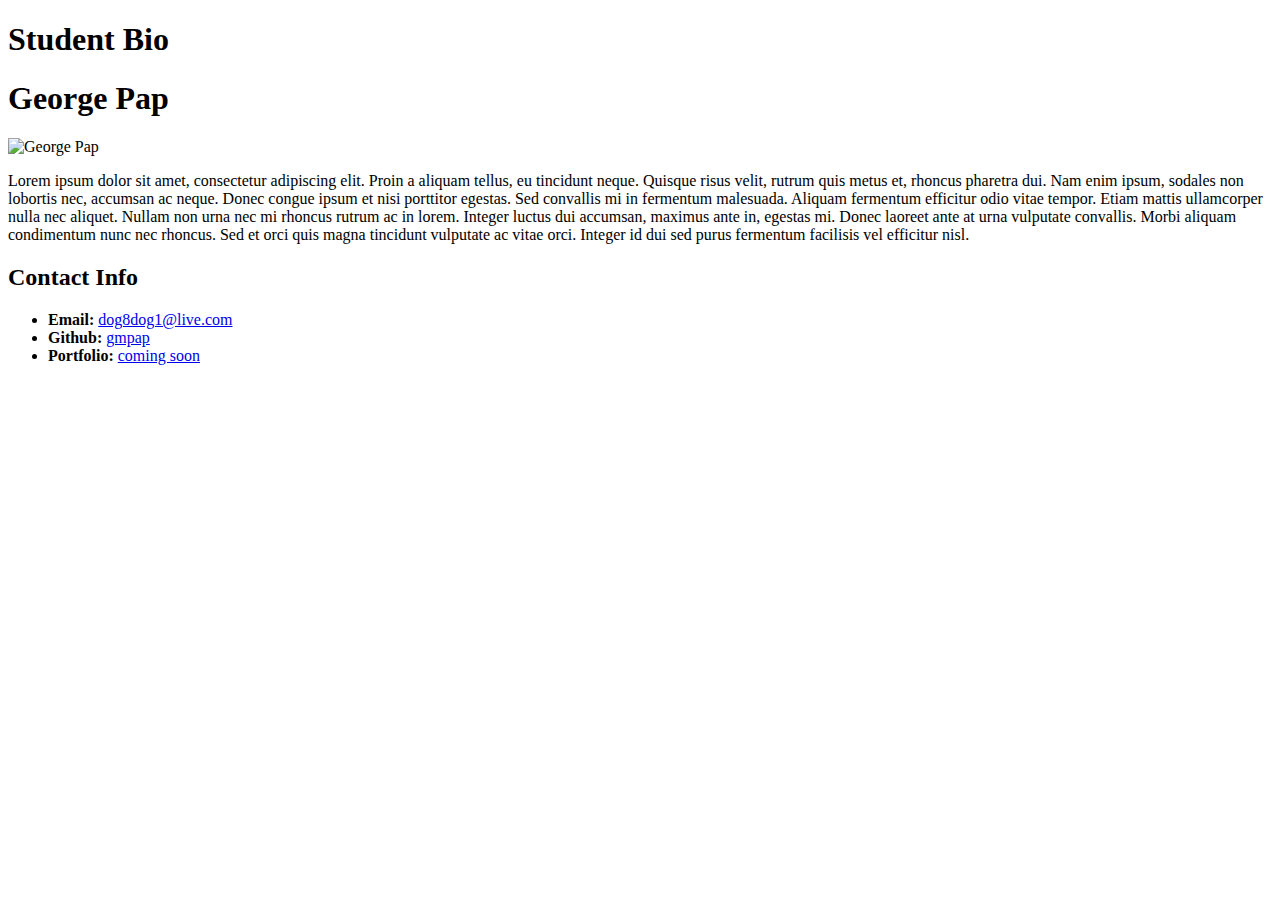
==== index.html @ 3dbda59c "My first portfolio page" ====
<!DOCTYPE html>
<html lang="en">
<head>
    <meta charset="UTF-8">
    <meta name="viewport" content="width=device-width, initial-scale=1.0">
    <meta http-equiv="X-UA-Compatible" content="ie=edge">
    <title>Document</title>
</head>


<body>
    <header>
      <h1>Student Bio</h1>
    </header>
  
    <div class="container">
  
      <section id="main-bio">
  
        <h1>George Pap</h1>
  
        <img id="bio-image" src="C:\Users\dog8d\Documents\FullStackCourse\MyFSFClassWork\Capture.PNG" alt="George Pap">
  
        <p>Lorem ipsum dolor sit amet, consectetur adipiscing elit. Proin a aliquam tellus, eu tincidunt neque. Quisque risus velit, rutrum quis metus et, rhoncus pharetra dui. Nam enim ipsum, sodales non lobortis nec, accumsan ac neque. Donec congue ipsum et nisi porttitor egestas. Sed convallis mi in fermentum malesuada. Aliquam fermentum efficitur odio vitae tempor. Etiam mattis ullamcorper nulla nec aliquet. Nullam non urna nec mi rhoncus rutrum ac in lorem. Integer luctus dui accumsan, maximus ante in, egestas mi. Donec laoreet ante at urna vulputate convallis. Morbi aliquam condimentum nunc nec rhoncus. Sed et orci quis magna tincidunt vulputate ac vitae orci. Integer id dui sed purus fermentum facilisis vel efficitur nisl.</a></p>
      </section>
      </section id="main-bio">
    
      <section>
      <h2>Contact Info</h2>
      <ul>
        <li><strong>Email:</strong> <a href="#">dog8dog1@live.com</a></li>
        <li><strong>Github:</strong> <a href="#">gmpap</a></li>
        <li><strong>Portfolio:</strong> <a href="#">coming soon</a></li>
      </ul>
      </section>
    </div>
  
  </body>

</html>
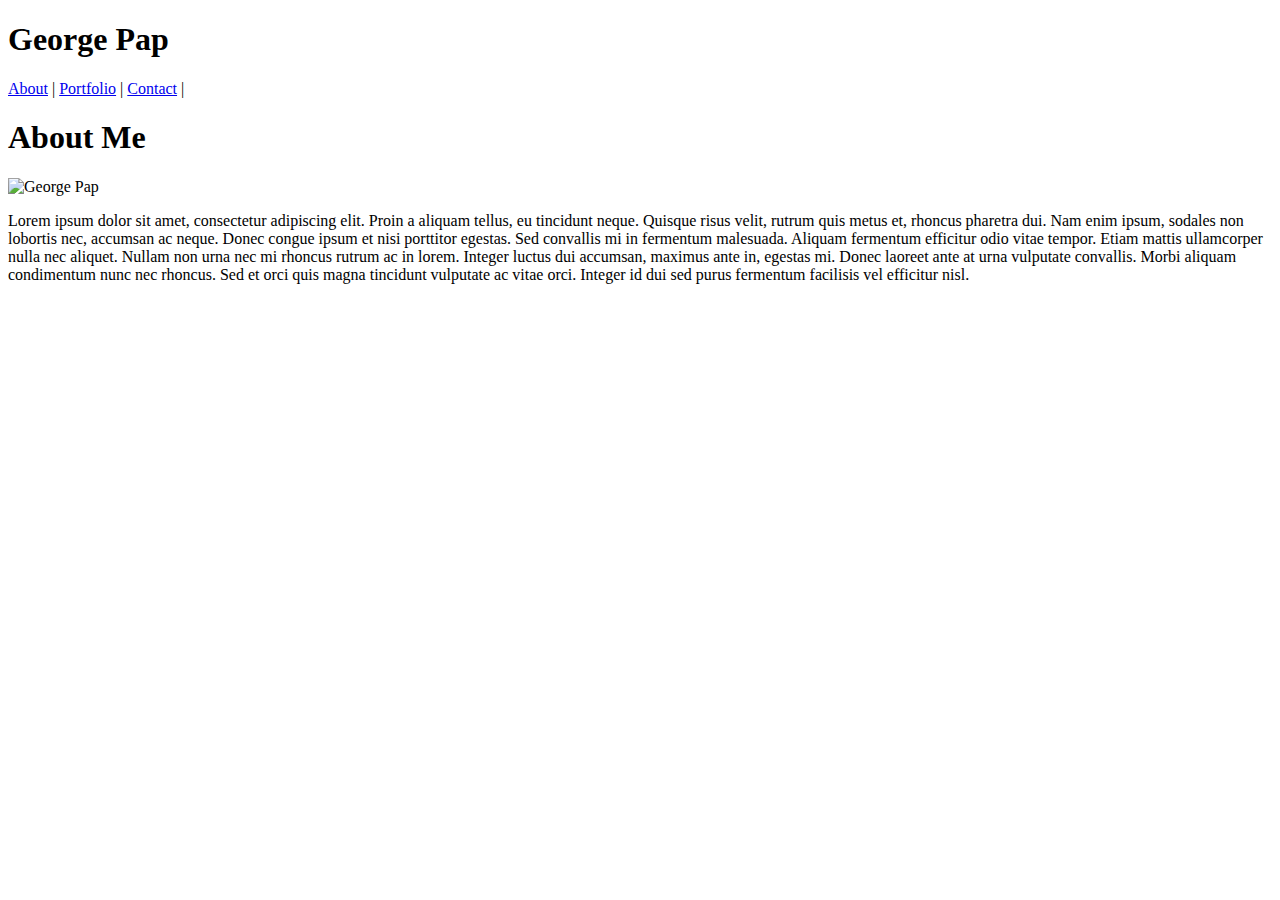
==== commit e54a61ca: "Basic Wireframe html with images.  No formatting in css yet," ====
--- a/index.html
+++ b/index.html
@@ -1,40 +1,49 @@
+<!-- About me web page -->
+
 <!DOCTYPE html>
-<html lang="en">
+<html lang="en-us">
+
 <head>
-    <meta charset="UTF-8">
-    <meta name="viewport" content="width=device-width, initial-scale=1.0">
-    <meta http-equiv="X-UA-Compatible" content="ie=edge">
-    <title>Document</title>
+    <link rel="stylesheet" type="text/css" href="assets/css/style.css">
+  <meta charset="UTF-8">
+  <title>About</title>
 </head>
 
+<body>
+  <header>
+    <h1>George Pap</h1>
+  </header>
+  <nav>
+    <a href="index.html">About</a> |  
+    <a href="portfolio.html">Portfolio</a> |  
+    <a href="contact.html">Contact</a> |  
+    
+  </nav>
 
-<body>
-    <header>
-      <h1>Student Bio</h1>
-    </header>
-  
-    <div class="container">
-  
-      <section id="main-bio">
-  
-        <h1>George Pap</h1>
-  
-        <img id="bio-image" src="C:\Users\dog8d\Documents\FullStackCourse\MyFSFClassWork\Capture.PNG" alt="George Pap">
-  
-        <p>Lorem ipsum dolor sit amet, consectetur adipiscing elit. Proin a aliquam tellus, eu tincidunt neque. Quisque risus velit, rutrum quis metus et, rhoncus pharetra dui. Nam enim ipsum, sodales non lobortis nec, accumsan ac neque. Donec congue ipsum et nisi porttitor egestas. Sed convallis mi in fermentum malesuada. Aliquam fermentum efficitur odio vitae tempor. Etiam mattis ullamcorper nulla nec aliquet. Nullam non urna nec mi rhoncus rutrum ac in lorem. Integer luctus dui accumsan, maximus ante in, egestas mi. Donec laoreet ante at urna vulputate convallis. Morbi aliquam condimentum nunc nec rhoncus. Sed et orci quis magna tincidunt vulputate ac vitae orci. Integer id dui sed purus fermentum facilisis vel efficitur nisl.</a></p>
-      </section>
-      </section id="main-bio">
-    
-      <section>
-      <h2>Contact Info</h2>
-      <ul>
-        <li><strong>Email:</strong> <a href="#">dog8dog1@live.com</a></li>
-        <li><strong>Github:</strong> <a href="#">gmpap</a></li>
-        <li><strong>Portfolio:</strong> <a href="#">coming soon</a></li>
-      </ul>
-      </section>
-    </div>
-  
-  </body>
+  <div class="container">
+
+    <section id="main-bio">
+
+      <h1>About Me</h1>
+
+      <img id="bio-image" src="C:\Users\dog8d\Documents\FullStackCourse\Basic-Portfolio\assets\images\Capture.PNG" alt="George Pap">
+
+      <p>Lorem ipsum dolor sit amet, consectetur adipiscing elit. Proin a aliquam tellus, eu tincidunt neque. Quisque risus velit, rutrum quis metus et, rhoncus pharetra dui. Nam enim ipsum, sodales non lobortis nec, accumsan ac neque. Donec congue ipsum et nisi porttitor egestas. Sed convallis mi in fermentum malesuada. Aliquam fermentum efficitur odio vitae tempor. Etiam mattis ullamcorper nulla nec aliquet. Nullam non urna nec mi rhoncus rutrum ac in lorem. Integer luctus dui accumsan, maximus ante in, egestas mi. Donec laoreet ante at urna vulputate convallis. Morbi aliquam condimentum nunc nec rhoncus. Sed et orci quis magna tincidunt vulputate ac vitae orci. Integer id dui sed purus fermentum facilisis vel efficitur nisl.</a></p>
+    </section>
+    </section id="main-bio">
+  <!--
+
+    <section>
+    <h2>Contact Info</h2>
+    <ul>
+      <li><strong>Email:</strong> <a href="#">dog8dog1@live.com</a></li>
+      <li><strong>Github:</strong> <a href="#">gmpap</a></li>
+      <li><strong>Portfolio:</strong> <a href="#">coming soon</a></li>
+    </ul>
+    </section>
+    -->
+  </div>
+
+</body>
 
 </html>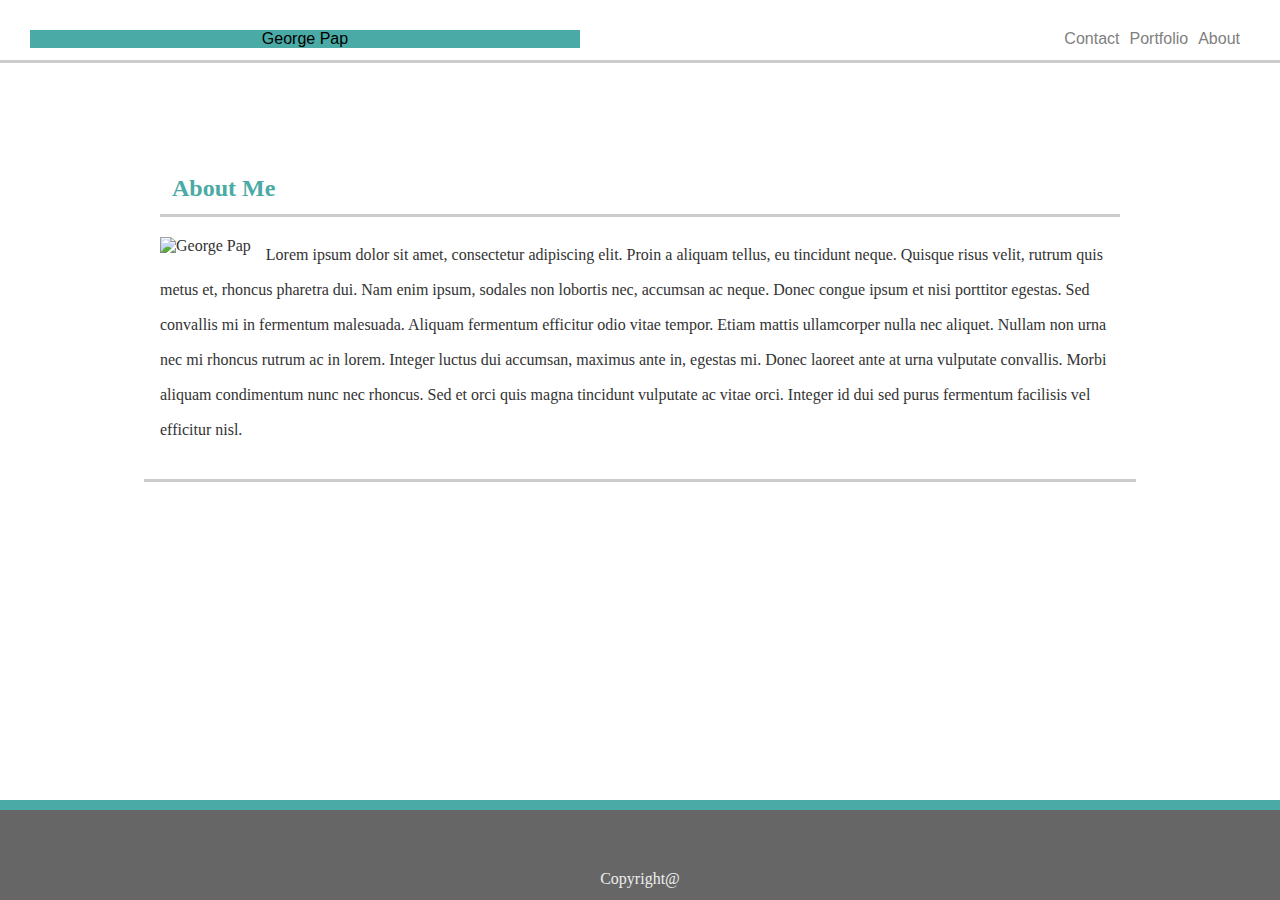
==== commit 8aa7ccac: "relatest version.  Still needs work" ====
--- a/index.html
+++ b/index.html
@@ -2,48 +2,79 @@
 
 <!DOCTYPE html>
 <html lang="en-us">
+<!--
+  This header section puts "About" into the page tab
+-->
 
 <head>
-    <link rel="stylesheet" type="text/css" href="assets/css/style.css">
+  <link rel="stylesheet" type="text/css" href="assets/css/style.css">
   <meta charset="UTF-8">
   <title>About</title>
+
 </head>
+<!--
+  This section (body) creates the top nav line with name and links
+-->
 
 <body>
-  <header>
-    <h1>George Pap</h1>
-  </header>
-  <nav>
-    <a href="index.html">About</a> |  
-    <a href="portfolio.html">Portfolio</a> |  
-    <a href="contact.html">Contact</a> |  
-    
-  </nav>
 
-  <div class="container">
+  <!-- Top navigation -->
+
+
+
+  <div class="top-nav">
+
+    <nav>
+      <div class="top-nav-left">
+
+        <a>George Pap</a>
+      </div>
+
+
+      <div class="top-nav-right">
+
+        <a class="link" href="index.html">About</a>
+        <a class="link" href="portfolio.html">Portfolio </a>
+        <a class="link" href="contact.html">Contact </a>
+
+      </div>
+
+    </nav>
+
+  </div>
+
+
+  <div id="container">
 
     <section id="main-bio">
 
-      <h1>About Me</h1>
+      <h2>About Me</h2>
 
-      <img id="bio-image" src="C:\Users\dog8d\Documents\FullStackCourse\Basic-Portfolio\assets\images\Capture.PNG" alt="George Pap">
+      <img id="bio-image" style="float: left; 
+      margin: 0px 15px 15px 0px;"
+        src="C:\Users\dog8d\Documents\FullStackCourse\Basic-Portfolio\assets\images\Capture.PNG" alt="George Pap">
 
-      <p>Lorem ipsum dolor sit amet, consectetur adipiscing elit. Proin a aliquam tellus, eu tincidunt neque. Quisque risus velit, rutrum quis metus et, rhoncus pharetra dui. Nam enim ipsum, sodales non lobortis nec, accumsan ac neque. Donec congue ipsum et nisi porttitor egestas. Sed convallis mi in fermentum malesuada. Aliquam fermentum efficitur odio vitae tempor. Etiam mattis ullamcorper nulla nec aliquet. Nullam non urna nec mi rhoncus rutrum ac in lorem. Integer luctus dui accumsan, maximus ante in, egestas mi. Donec laoreet ante at urna vulputate convallis. Morbi aliquam condimentum nunc nec rhoncus. Sed et orci quis magna tincidunt vulputate ac vitae orci. Integer id dui sed purus fermentum facilisis vel efficitur nisl.</a></p>
+      <p>Lorem ipsum dolor sit amet, consectetur adipiscing elit. Proin a aliquam tellus, eu tincidunt neque. Quisque
+        risus velit, rutrum quis metus et, rhoncus pharetra dui. Nam enim ipsum, sodales non lobortis nec, accumsan ac
+        neque. Donec congue ipsum et nisi porttitor egestas. Sed convallis mi in fermentum malesuada. Aliquam fermentum
+        efficitur odio vitae tempor. Etiam mattis ullamcorper nulla nec aliquet. Nullam non urna nec mi rhoncus rutrum
+        ac in lorem. Integer luctus dui accumsan, maximus ante in, egestas mi. Donec laoreet ante at urna vulputate
+        convallis. Morbi aliquam condimentum nunc nec rhoncus. Sed et orci quis magna tincidunt vulputate ac vitae orci.
+        Integer id dui sed purus fermentum facilisis vel efficitur nisl.</a></p>
     </section>
-    </section id="main-bio">
-  <!--
 
-    <section>
-    <h2>Contact Info</h2>
-    <ul>
-      <li><strong>Email:</strong> <a href="#">dog8dog1@live.com</a></li>
-      <li><strong>Github:</strong> <a href="#">gmpap</a></li>
-      <li><strong>Portfolio:</strong> <a href="#">coming soon</a></li>
-    </ul>
-    </section>
-    -->
+
+  </div>
+</body>
+
+<footer>
+  <div class="footer-bottom">
+
+    <p>Copyright@</p>
+
   </div>
 
-</body>
+
+</footer>
 
 </html>--- a/assets/css/style.css
+++ b/assets/css/style.css
@@ -0,0 +1,213 @@
+
+
+/* This creates the background colors for the web page*/
+body {
+  background-image:url("http://static1.grsites.com/archive/textures/beige/beige001.jpg");;
+  font-family: Georgia,"Times New Roman",Times,serif;
+  color: #333333;
+ /*puts the margin to the top of the page*/
+  margin: 0;
+  padding: 0;
+}
+.top-nav{
+  
+  margin: 0 auto;
+  font-family: 'Arial', 'Helvetica Neue', Helvetica, sans-serif;
+  margin: 0%;
+  margin-bottom: 20px;
+  background-color:#ffffff;
+  border-bottom: solid;
+  border-color: #cccccc;
+  padding: 30px;
+  text-align: center;
+  /* this adds padding so the line is inside the box.  important for About me element
+  padding: 32px;
+  */
+}
+.top-nav-left {
+  float: left;
+  color:black;
+  text-align: center;
+  width: 550px;
+  background-color: #4aaaa5;
+  
+
+}
+
+.top-nav-right a{
+  float: right;
+  color:grey;
+  text-align: center;
+  text-decoration: none;
+}
+.link {
+
+  margin-right: 10px;
+}
+
+/*
+#top-nav a {
+    float: left;
+    color: #f2f2f2;
+    text-align: center;
+    padding: 25px 50px;
+    text-decoration: none;
+    font-size: 17px;
+} 
+
+header {
+  font-family: 'Arial', 'Helvetica Neue', Helvetica, sans-serif;
+  margin: 0%;
+  background-color:#ffffff;
+  border-bottom: solid;
+  border-color: #cccccc;
+  padding: 1em;
+  text-align: center;
+}
+  
+/* This is the text in the header with my name
+header h1{
+  width: 11%;
+  color: #eee;
+  background-color: #4aaaa5;
+  font-size: 28px;
+  padding: 10px;
+  margin-left: 258px; 
+}
+*/
+
+
+
+/* This sets the main bio part (image and text) to a max with of 960px, centered, with background color,
+border and border color*/
+#main-bio{
+  
+  width: 960px;
+  margin:auto;
+  margin-top: 5%;
+  background-color:#ffffff;
+  border-bottom: solid;
+  border-color: #cccccc;
+  padding: 1em;
+}
+
+#main-bio h2{
+  border-bottom: solid;
+  border-color: #cccccc;
+  padding: 12px;
+  color: #4aaaa5; 
+}
+
+#main-bio p{
+  line-height: 35px;
+}
+/*
+#bio-image{
+  float: none;
+  width: 18%;
+}
+*/
+/*This sets the footer to the bottom of the page and sets it parameters*/
+
+.footer-bottom{
+  position: fixed;
+  left: 0;
+  bottom: 0;
+  width: 100%;
+  background-color: #666666;
+  text-align: center;
+  border-top: solid;
+  border-color: #4aaaa5;
+  border-top-width: 10px;
+  height: 10%;
+}
+
+.footer-bottom p{
+  margin: 0;
+  position: absolute;
+  width: 100%;
+  height: 30px;
+  text-align: center;
+  bottom: 0;
+  color: #eee;
+    
+    
+}
+/*
+footer{
+  
+  background-color: #666666;
+  padding:15px;
+  text-align: center;
+  border-top: solid;
+  border-color: #4aaaa5;
+  border-top-width: 10px;
+  margin: 56px 0 0 0;
+}
+*/
+h4{
+  color: #ffffff;
+  font-size: 10px;
+}
+
+#MyPortfolio{
+  
+  width: 960px;
+  margin:auto;
+  background-color:#ffffff;
+  border-bottom: solid;
+  border-color: #cccccc;
+  padding: 1em;
+}
+
+#MyPortfolio h2{
+  border-bottom: solid;
+  border-color: #cccccc;
+  padding: 12px;
+  color: #4aaaa5;
+  
+}
+.container{
+  position: relative;
+}
+
+#BBQ{
+  display: flex;
+  justify-content: center;
+  align-items: center;
+  float: none;
+  width: 18%;
+}
+
+.text-block{
+  float: left;
+  position: absolute;
+  bottom: 10px;
+  right: 10px;
+  background-color: #4aaaa5;
+  color: #eee;
+  padding-left: 10px;
+  padding-right: 10px;
+}
+
+#Flyfishing{
+  float: none;
+  width: 18%;
+}
+
+#Hiking{
+  float: none;
+  width: 18%;
+  
+}
+
+#Camping{
+  float: none;
+  width: 18%;
+}
+
+#cooking{
+  float: none;
+  width: 18%;
+}
+
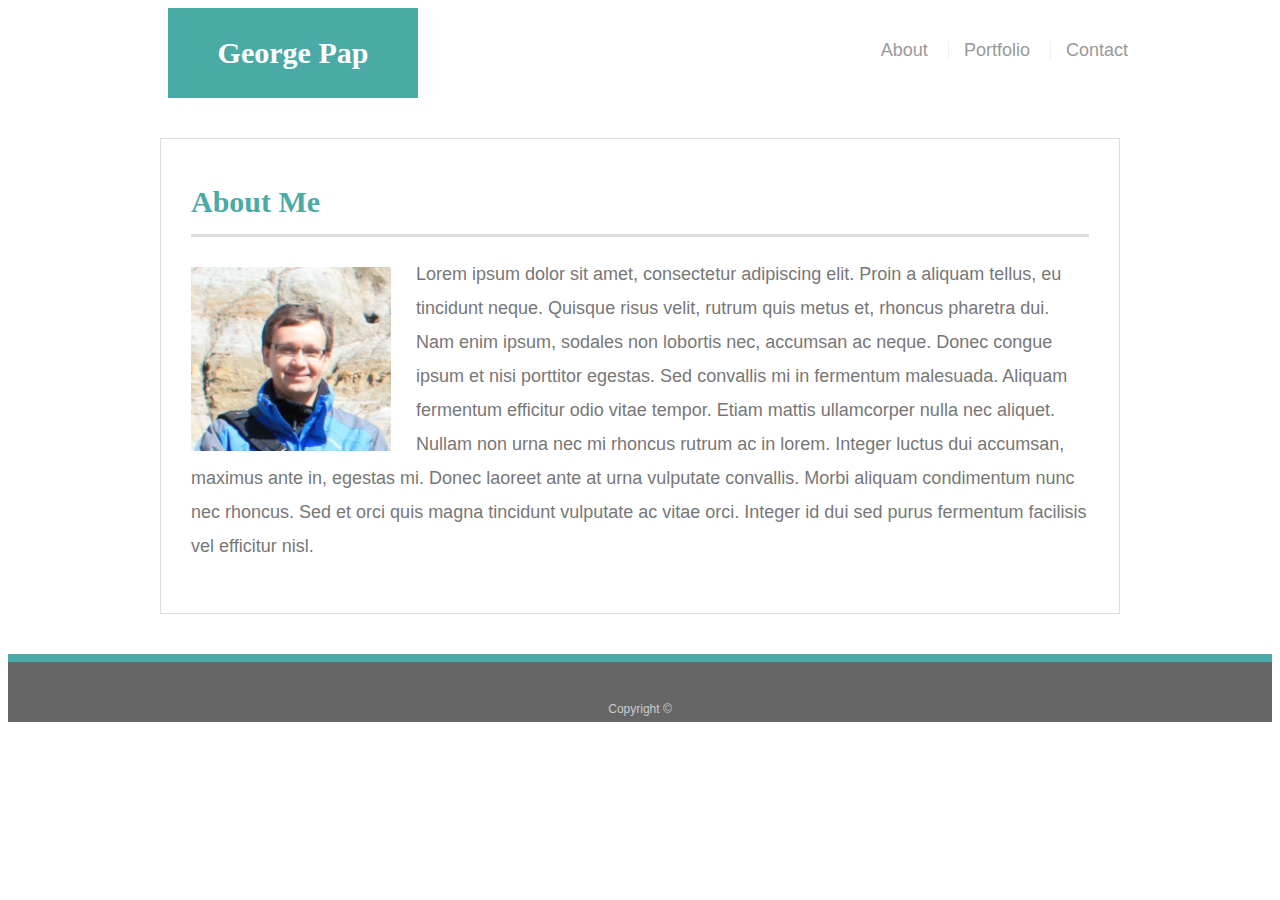
==== commit 9a7ddf66: "This is the completed first assignment.  Having issues with portfolio images on top." ====
--- a/index.html
+++ b/index.html
@@ -1,9 +1,11 @@
 <!-- About me web page -->
 
+</html>
 <!DOCTYPE html>
 <html lang="en-us">
 <!--
-  This header section puts "About" into the page tab
+  This header section puts "About" into the page tab.
+  It also contains the link to the style sheet for css.
 -->
 
 <head>
@@ -12,47 +14,32 @@
   <title>About</title>
 
 </head>
-<!--
-  This section (body) creates the top nav line with name and links
--->
 
 <body>
 
-  <!-- Top navigation -->
+  <!--This is the container for the Header row.  It includes my name and 3 nav links-->
 
+  <header id="main-header">
+    <div class="container">
+      <a id="logo">George Pap</a>
+      <nav>
+        <a href="index.html">About</a>
+        <a href="portfolio.html">Portfolio</a>
+        <a href="contact.html">Contact</a>
+      </nav>
+    </div>
 
+  </header>
 
-  <div class="top-nav">
+  <!--This is the container that holds the main bio page in the center of the screen. 
+     It contains my image and text-->
+  <div id="main-container" class="container">
 
-    <nav>
-      <div class="top-nav-left">
+    <section class="main-section">
 
-        <a>George Pap</a>
-      </div>
+      <h1>About Me</h1>
 
-
-      <div class="top-nav-right">
-
-        <a class="link" href="index.html">About</a>
-        <a class="link" href="portfolio.html">Portfolio </a>
-        <a class="link" href="contact.html">Contact </a>
-
-      </div>
-
-    </nav>
-
-  </div>
-
-
-  <div id="container">
-
-    <section id="main-bio">
-
-      <h2>About Me</h2>
-
-      <img id="bio-image" style="float: left; 
-      margin: 0px 15px 15px 0px;"
-        src="C:\Users\dog8d\Documents\FullStackCourse\Basic-Portfolio\assets\images\Capture.PNG" alt="George Pap">
+      <img src="assets\images\Capture.PNG" class="bio-image" alt="George Pap">
 
       <p>Lorem ipsum dolor sit amet, consectetur adipiscing elit. Proin a aliquam tellus, eu tincidunt neque. Quisque
         risus velit, rutrum quis metus et, rhoncus pharetra dui. Nam enim ipsum, sodales non lobortis nec, accumsan ac
@@ -62,19 +49,16 @@
         convallis. Morbi aliquam condimentum nunc nec rhoncus. Sed et orci quis magna tincidunt vulputate ac vitae orci.
         Integer id dui sed purus fermentum facilisis vel efficitur nisl.</a></p>
     </section>
-
-
   </div>
 </body>
 
+<!--This is the footer-->
 <footer>
   <div class="footer-bottom">
 
-    <p>Copyright@</p>
+    Copyright &copy;
 
   </div>
-
-
 </footer>
 
 </html>--- a/assets/css/style.css
+++ b/assets/css/style.css
@@ -2,212 +2,280 @@
 
 /* This creates the background colors for the web page*/
 body {
-  background-image:url("http://static1.grsites.com/archive/textures/beige/beige001.jpg");;
-  font-family: Georgia,"Times New Roman",Times,serif;
-  color: #333333;
- /*puts the margin to the top of the page*/
-  margin: 0;
-  padding: 0;
-}
-.top-nav{
-  
+  /*This sets the backgound pattern for the whole page*/
+  background: url("http://static1.grsites.com/archive/textures/beige/beige001.jpg");
+  /*This sets the font type*/
+  font-family:'Arial', 'Helvetica Neue', Helvetica, sans-serif;
+  /*This sets the default text color for the whole page*/
+  color: #777;
+  /*This sets the default text size for the whole lpage*/
+  font-size: 18px;
+  /*This sets the default line spacing for all the text*/
+  line-height: 34px;
+}
+/*This is the universal box resizing code.  It resizes the box in the container to fit the boder,
+and adusts the padding so that it fits the border. */
+
+* {
+  box-sizing: border-box;
+}
+
+/*This sets the max width of ALL CONTAINER CLASSES to 960 px*/
+.container {
+  width: 100%;
+  max-width: 960px;
   margin: 0 auto;
-  font-family: 'Arial', 'Helvetica Neue', Helvetica, sans-serif;
-  margin: 0%;
-  margin-bottom: 20px;
-  background-color:#ffffff;
-  border-bottom: solid;
-  border-color: #cccccc;
+  clear: both;
+}
+
+h1, h2, h3 p {margin-bottom:20px;}
+
+p:last-child{margin-bottom:20px;}
+
+h1,h2,h3 {
+  font-family: Georgia, 'Times New Roman', Times, serif;
+  color: #4aaaa5;
+}
+h1{
+  padding-bottom: 20px;
+  font-size: 30px;
+  line-height: 25px;
+  border-bottom:  3px solid #dddddd;
+  font-family: Georgia, 'Times New Roman', Times, serif;
+}
+
+h2,h3{
+  font-size: 22px;
+}
+
+
+
+
+
+
+
+
+
+
+
+
+
+
+
+/*This formats the h1 element "About me" in the bio container.  It also
+adds the border line underneath
+h1{
+  padding-bottom: 20px;
+  font-size: 30px;
+  line-height: 25px;
+  border-bottom:  3px solid #dddddd;
+  font-family: Georgia, 'Times New Roman', Times, serif;
+}
+
+/*This formats the h2 and h3 elements
+
+h2, h3 {
+  font-family: Georgia, 'Times New Roman', Times, serif;
+  color: #4aaaa5;
+  font-size: 22px;
+}
+*/
+/* This is the formatting for the header row*/
+
+#main-header{
+  /*This postions the main-header so that it stays fixed relative to the screen size.
+  It always stays in the same place, even if the page is scrolled.*/
+  position: fixed;
+  /*This sets the width of the main header to the whole page*/
+  width: 100%;
+  /*This sets the background color*/
+  background: #ffffff;
+  /*This sets the TEXT color*/
+  color: #ffffff;
+  /*This set the format of the bottom border of the header row*/
+  border-bottom: 2ps solid #cccccc;
+}
+/*This is the container that holds My Name.*/
+#logo{
+  /*This positions my name to the left of the container*/
+  float: left;
+  /*This sets the width of the element logo*/
+  width: 250px;
+  line-height: 90px;
+  font-weight: 700;
+  /*This sets the height of the element logo*/
+  height: 90px;
+  /*Sets the font type and size, as well as the text color*/
+  font-family: Georgia, 'Times New Roman', Times, serif;
+  font-size: 30px;
+  color: #ffffff;
+/*This aligns the text to the center of the container*/
+  text-align: center;
+  /*This sets the background color, and text spacing*/
+  background: #4aaaa5;
+  
+}
+/*This is the nav bar in the header*/
+nav{
+  /*This moves the nav bar to the right, and moves it down 25px so that it lines
+  up with the center of the logo*/
+  float: right;
+  margin-top: 25px;
+}
+/*This sets the format for the nav elements. (i.e. The links)*/
+nav a{
+  /*This aligns the nav link to be in a line*/
+  display: inline-block;
+  /*This sets the padding around each link, The margins and the line spacing.
+  It add padding and adjust the margin around each link to the left side*/
+  padding-left: 15px;
+  margin-left: 15px;
+  line-height: 18px;
+  color: #999999;
+  /*This removes the lines under each nav link*/
+  text-decoration: none;
+  
+  border-left: 1px solid #efefef;
+}
+/*This removes the first bar in the nav links*/
+nav a:first-child{
+  border-left: 0 none;
+}
+/*This is the main bio container*/
+#main-container{
+  /*This moves the box down the screen to align better*/
+  padding-top: 130px;
+
+}/*This is the main section of the main bio.  It includes the about me, image and text.*/
+
+.main-section{
+  /*This left justifies the container and sets the container to 960 px width, filling it 100%.
+  It then adds padding, and sets a margin.  It then adds background color and adds a border*/
+  float: left;
+  width: 100%;
+  max-width: 960px;
   padding: 30px;
+  margin: 0 0 40px;
+  background: #ffffff;
+  border: 1px solid #dddddd;
+
+}
+
+/*This formats the image in the main section*/
+.bio-image{
+  /*This moves the image to the left, and the text auto wraps around it*/
+  float: left;
+  width: 200px;
+  height: auto;
+  margin-top: 10px;
+  margin-right: 25px;
+
+}
+/*This formats the footer*/
+
+footer{
+  /*this formats the footer*/
+  padding: 30px 0;
+  clear: both;
+  font-size: 12px;
+  color: #cccccc;
   text-align: center;
-  /* this adds padding so the line is inside the box.  important for About me element
-  padding: 32px;
-  */
-}
-.top-nav-left {
-  float: left;
-  color:black;
+  background: #666666;
+  border-top: 8px solid #4aaaa5;
+  height: 50px;
+
+}
+
+
+/*This is the Portfolio Page*/
+
+/*This formats the the text headers in the main section. (i.e. the picture names)*/
+h2, h3{
+  padding-bottom: 20px;
+  margin-bottom: 15px;
+  line-height: 22px;
+  border-bottom: 2px solid #eee;
+}
+
+/*This is the main container that holds the images*/
+
+
+
+.main-section{
+  float: left;
+  width: 100%;
+  max-width: width 960px;
+  padding: 30px;
+  margin: 0 0 40px;
+  background: #ffffff;
+  border: 1px solid #dddddd;
+}
+
+
+.mywork{
+ position: relative; /*This is where the problem is*/
+  float: left;
+  width: 275px;
+  margin: 25px 0 25px;
+
+}
+
+.mywork:nth-child(even) {
+  margin-right: 40px;
+}
+
+.mywork img{
+  width: 100%;
+  border: 0 none;
+  
+}
+
+.mywork h3{
+  position: absolute;
+  bottom: 20px;
+  width: 100%;
+  padding: 15px;
+  margin-bottom: 0;
+  line-height: 30px;
+  color: #ffffff;
   text-align: center;
-  width: 550px;
-  background-color: #4aaaa5;
-  
-
-}
-
-.top-nav-right a{
-  float: right;
-  color:grey;
-  text-align: center;
-  text-decoration: none;
-}
-.link {
-
-  margin-right: 10px;
-}
-
-/*
-#top-nav a {
-    float: left;
-    color: #f2f2f2;
-    text-align: center;
-    padding: 25px 50px;
-    text-decoration: none;
-    font-size: 17px;
-} 
-
-header {
-  font-family: 'Arial', 'Helvetica Neue', Helvetica, sans-serif;
-  margin: 0%;
-  background-color:#ffffff;
-  border-bottom: solid;
-  border-color: #cccccc;
-  padding: 1em;
-  text-align: center;
-}
-  
-/* This is the text in the header with my name
-header h1{
-  width: 11%;
-  color: #eee;
-  background-color: #4aaaa5;
-  font-size: 28px;
-  padding: 10px;
-  margin-left: 258px; 
-}
-*/
-
-
-
-/* This sets the main bio part (image and text) to a max with of 960px, centered, with background color,
-border and border color*/
-#main-bio{
-  
-  width: 960px;
-  margin:auto;
-  margin-top: 5%;
-  background-color:#ffffff;
-  border-bottom: solid;
-  border-color: #cccccc;
-  padding: 1em;
-}
-
-#main-bio h2{
-  border-bottom: solid;
-  border-color: #cccccc;
-  padding: 12px;
-  color: #4aaaa5; 
-}
-
-#main-bio p{
-  line-height: 35px;
-}
-/*
-#bio-image{
-  float: none;
-  width: 18%;
-}
-*/
-/*This sets the footer to the bottom of the page and sets it parameters*/
-
-.footer-bottom{
-  position: fixed;
-  left: 0;
-  bottom: 0;
-  width: 100%;
-  background-color: #666666;
-  text-align: center;
-  border-top: solid;
-  border-color: #4aaaa5;
-  border-top-width: 10px;
-  height: 10%;
-}
-
-.footer-bottom p{
-  margin: 0;
-  position: absolute;
-  width: 100%;
-  height: 30px;
-  text-align: center;
-  bottom: 0;
-  color: #eee;
-    
-    
-}
-/*
-footer{
-  
-  background-color: #666666;
-  padding:15px;
-  text-align: center;
-  border-top: solid;
-  border-color: #4aaaa5;
-  border-top-width: 10px;
-  margin: 56px 0 0 0;
-}
-*/
-h4{
-  color: #ffffff;
-  font-size: 10px;
-}
-
-#MyPortfolio{
-  
-  width: 960px;
-  margin:auto;
-  background-color:#ffffff;
-  border-bottom: solid;
-  border-color: #cccccc;
-  padding: 1em;
-}
-
-#MyPortfolio h2{
-  border-bottom: solid;
-  border-color: #cccccc;
-  padding: 12px;
-  color: #4aaaa5;
-  
-}
-.container{
-  position: relative;
-}
-
-#BBQ{
-  display: flex;
-  justify-content: center;
-  align-items: center;
-  float: none;
-  width: 18%;
-}
-
-.text-block{
-  float: left;
-  position: absolute;
-  bottom: 10px;
-  right: 10px;
-  background-color: #4aaaa5;
-  color: #eee;
-  padding-left: 10px;
-  padding-right: 10px;
-}
-
-#Flyfishing{
-  float: none;
-  width: 18%;
-}
-
-#Hiking{
-  float: none;
-  width: 18%;
-  
-}
-
-#Camping{
-  float: none;
-  width: 18%;
-}
-
-#cooking{
-  float: none;
-  width: 18%;
-}
-
+  background: #4aaaa5;
+  border-bottom: 0;
+  
+}
+
+
+/*This is the Contacts page*/
+
+#contact-form ul {
+ margin-bottom: 20px;
+}
+
+#contact-form li {
+  margin-bottom: 10px;
+}
+
+label, input[type=text], input[type=email], textarea {
+  display: block;
+  width: 100%;
+}
+input[type=text], input[type=email], textarea {
+  height: 35px;
+  padding: 0 10px;
+  font-size: 14px;
+
+}
+
+textarea {
+  height: 200px;
+}
+
+input[type=submit]{
+  padding: 10px 30px;
+  font-size: 20px;
+  color: #ffffff;
+  background: #4aaaa5;
+  border: 0 none;
+}
+
+
